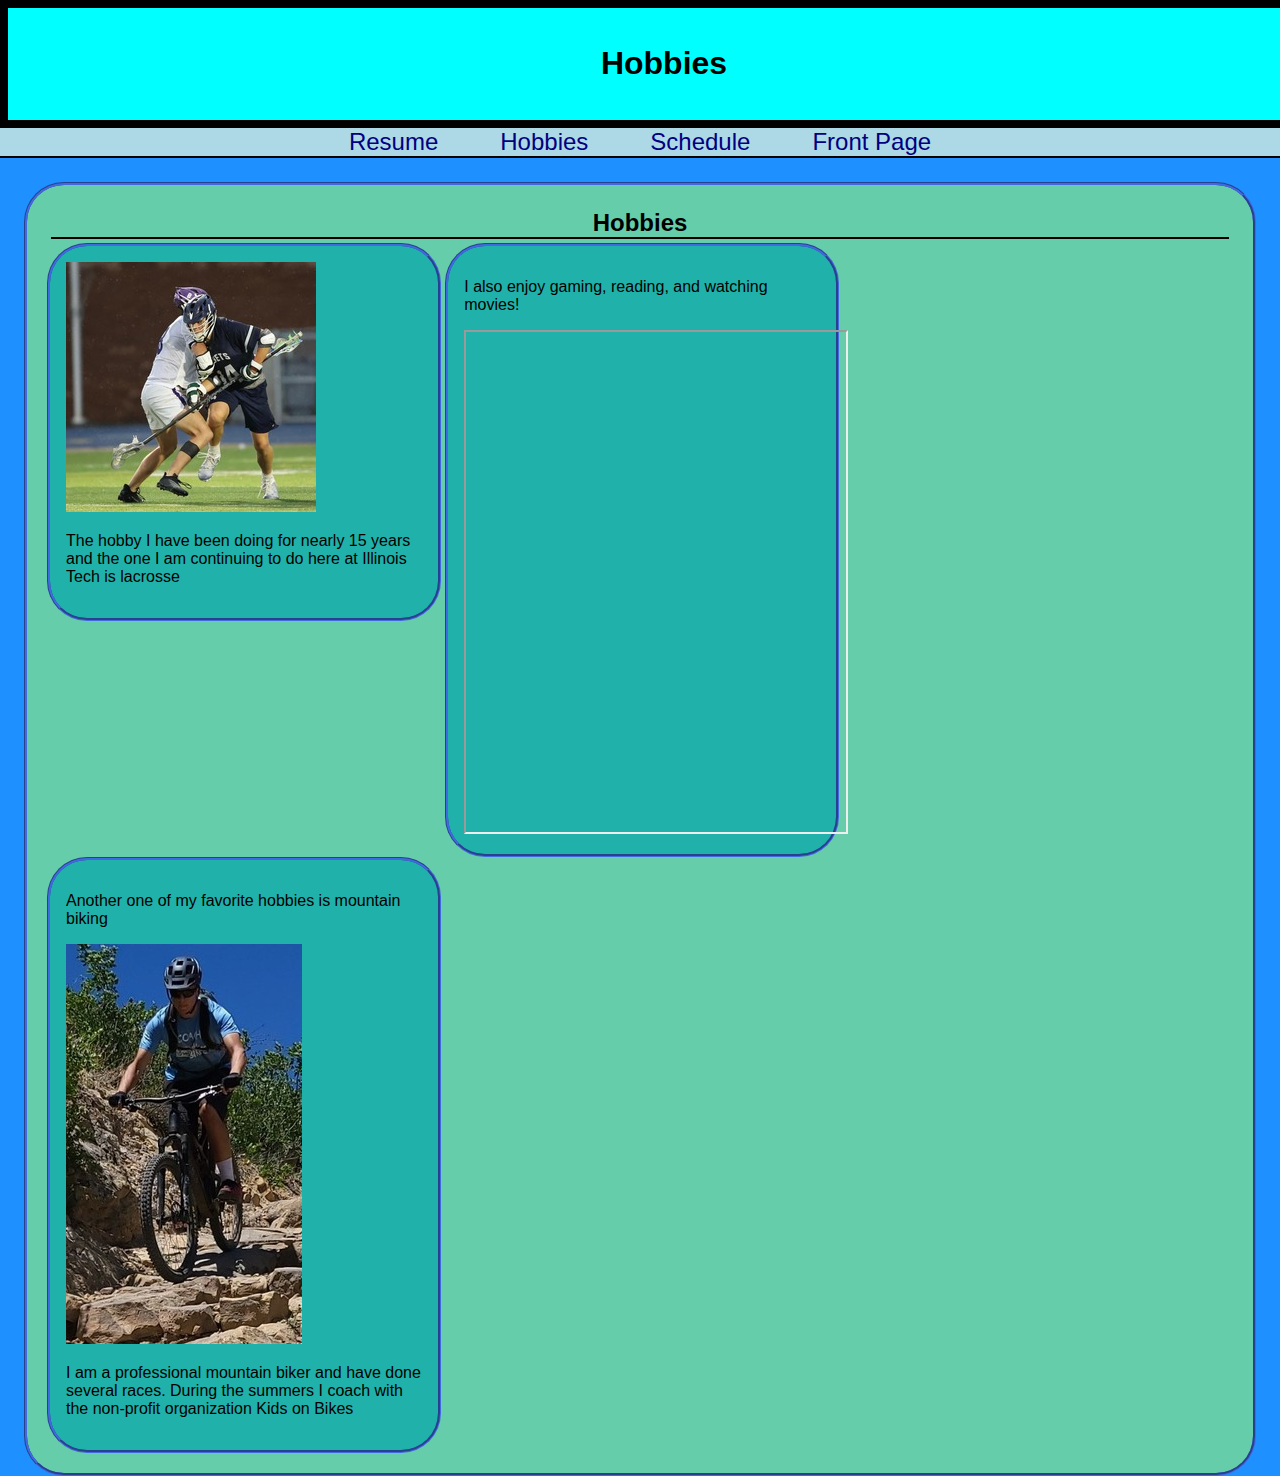
==== hobbies.html @ 19525022 "Copy and Pasted Project 2" ====
<!DOCTYPE html>
<html lang="en">
  <head>
    <meta charset="UTF-8">
    <title>ITMD 361 - Web Development</title>
    <link rel="stylesheet" type="text/css" href="css/normalize.css">
    <link rel="stylesheet" href="css/style.css">
  </head>
  <body>
    <header>
      <div class="header-border">
        <h1>Hobbies</h1>
      </div>
        <nav class="main-navbar">
          <div class="navbar-container">
            <ul>
              <li><a href="resume.html">Resume</a></li>
              <li><a href="hobbies.html">Hobbies</a></li>
              <li><a href="schedule.html">Schedule</a></li>
              <li><a href="index.html">Front Page</a></li>
            </ul> 
          </div>
        </nav>
    </header>
    <div id="hobbies-wrapper">
      <h2>Hobbies</h2>
      <div id="hobbies-lacrosse">
        <img src="images/lacrossepic.jpg" alt="lacrosse picture">
        <p>The hobby I have been doing for nearly 15 years and the one I am continuing to do here at Illinois Tech is lacrosse</p>
      </div>
      <div id="hobbies-gaming">
        <p>I also enjoy gaming, reading, and watching movies!</p>
        <iframe width="380" height="500" src="https://www.youtube.com/embed/Mynx_hExwJw" title="Top 15 Plays of the Year | 2019 Big Ten Men's Lacrosse" allow="accelerometer; autoplay; clipboard-write; encrypted-media; gyroscope; picture-in-picture; web-share" allowfullscreen></iframe>
      </div>
      <div id="hobbies-biking">
        <p>Another one of my favorite hobbies is mountain biking</p>
        <img src="images/bikingpic.jpg" alt="biking picture">
        <p>I am a professional mountain biker and have done several races. During the summers I coach with the non-profit organization Kids on Bikes</p>
      </div>
    </div>
  </body>
---- css/style.css ----
/*Class to allign*/
.align-center{
  margin: 1rem;
  padding: 1rem 1rem;
  text-align: center;
} 

/*header for all pages css*/
body {
  background-color: dodgerblue;
}
.header-border{
  width:100%;
  border: 0.5em black;
  border-style: solid;
  margin: 0 0;
  padding: 1em;
  background: aqua;
  position: relative;
}

.header-border h1{
  overflow: hidden;
  font-family: 'Gill Sans', 'Gill Sans MT', Calibri, 'Trebuchet MS', sans-serif;
  font: bold;
  text-align: center;
}

/*Universal img animation*/
img {
  -webkit-animation-duration: 1s;
  animation-duration: 1s;
  -webkit-animation-fill-mode: both;
  animation-fill-mode: both;
  -webkit-animation-timing-function: ease-in-out;
  animation-timing-function: ease-in-out;
  animation-iteration-count: infinite;
  -webkit-animation-iteration-count: infinite;
}
img:hover{
  animation-name: img-bounce;
}

@keyframes img-bounce{
  0%, 100%, 20%, 50%, 80% {
		-webkit-transform: translateY(0);
		-ms-transform:     translateY(0);
		transform:         translateY(0)
	}
	40% {
		-webkit-transform: translateY(-30px);
		-ms-transform:     translateY(-30px);
		transform:         translateY(-30px)
	}
	60% {
		-webkit-transform: translateY(-15px);
		-ms-transform:     translateY(-15px);
		transform:         translateY(-15px)
	}
}
/*navbar css*/
.main-navbar{
  background-color: lightblue;
  overflow: hidden;
}

.navbar-container{
  float: left;
  width: 100%;
  border-bottom: 2px solid black;
}

.main-navbar ul {
  list-style-type: none;
  margin: 0;
  padding: 0;
  position: relative;
  left: 50%;
  float: left;
}

.main-navbar ul li{
  float: left;
  position: relative;
  right: 50%;
}

.main-navbar ul li a{
  font-family: Arial, Helvetica, sans-serif;
  font-size: 1.5em;
  color: navy;
  margin: 0 -.25rem;
  padding: 1.25rem 2.188rem;
  transition: color .3s ease-in-out, box-shadow .3s ease-in-out;
  text-decoration: none;
}

.main-navbar ul li a:hover{
  text-decoration: none;
  box-shadow: inset 10.938rem 0 0 0 deepskyblue;
  color: white;
}

/*Css index page*/
@import url('https://fonts.googleapis.com/css2?family=Luckiest+Guy&display=swap');
#index-title h2{
  margin-top: 5em;
  font-family: "Luckiest Guy", cursive;
  text-align: center;
}

#index-title h2 span{
  position: relative;
  top: 20px;
  font-size: 80px;
  color: white;
  text-shadow: 0 1px 0 grey, 0 2px 0 grey, 0 3px 0 grey, 
  0 4px 0 grey, 0 5px 0 grey, 0 6px 0 transparent, 0 7px 0 transparent, 
  0 8px 0 transparent, 0 9px 0 transparent, 0 10px 10px rgb(0, 0, 0, 0.4);
  animation: bounce 0.3s infinite alternate;
}

@keyframes bounce{
  100% {
    top: -20px;
    text-shadow: 0 1px 0 grey, 0 2px 0 grey, 0 3px 0 grey, 
  0 4px 0 grey, 0 5px 0 grey, 0 6px 0 grey, 0 7px 0 grey, 
  0 8px 0 grey, 0 9px 0 grey, 0 50px 25px rgb(0, 0, 0, 0.2);
  }
}
#index-title h2 span:nth-child(2){
  animation-delay: 0.1s;
}
#index-title h2 span:nth-child(3){
  animation-delay: 0.2s;
}
#index-title h2 span:nth-child(4){
  animation-delay: 0.3s;
}
#index-title h2 span:nth-child(5){
  animation-delay: 0.4s;
}
#index-title h2 span:nth-child(6){
  animation-delay: 0.5s;
} 
#index-title h2 span:nth-child(7){
  animation-delay: 0.6s;
}
#index-title h2 span:nth-child(8){
  animation-delay: 0.7s;
}

/*CSS resume page - fixed*/
#resume-border{
  background-color: lightgray;
  border: 0.25em black;
  border-style: dashed;
  padding: 1em;
  width: 1320px;
  margin: auto;
}

#resume-header{
  display: inline-block;
  margin: 1rem;
  padding: 1rem 1rem;
  position: relative;
  vertical-align: top;
}

#education{
  display: inline-block;
  position: relative;
  padding: 1rem 1rem;
  width: 25%;
  text-align: left;
  vertical-align: top;
}

#education h2{
  font-weight: bold;
  font-size: 1.4em;
  border-bottom: .2rem solid black;
}

#education h3{
  font-weight: bold;
  font-size: 1.2em;
}

#technical{
  display: inline-block;
  position: relative;
  padding: 1rem 1rem;
  width: 25%;
  text-align: left;
  vertical-align: top;
}

#technical h2{
  font-weight: bold;
  font-size: 1.4em;
  border-bottom: 0.2rem solid black;
}

#technical ul{
  -webkit-column-count: 3;
  -moz-column-count: 3;
  column-count: 3;
  -webkit-column-gap: 1.25rem;
  -moz-column-gap: 1.25rem;
  column-gap: 1.25rem
}

#work-experience{
  display: inline-block;
  position: relative;
  padding: 1rem 1rem;
  width: 25%;
  text-align: left;
  vertical-align: top;
}

#work-experience h2{
  font-weight: bold;
  font-size: 1.4em;
  border-bottom: 0.2rem solid black;
}

#work-experience h3{
  font-weight: bold;
  font-size: 1.2em;
}

/*CSS schedule page*/
#schedule-header-background{
  border: solid 0.5rem maroon;
  margin: 0.1em;
  transition: clip-path 0.6s linear;
  clip-path: polygon(
    calc(0% + 5px) calc(0% + 5px), 
    calc(100% - 5px) calc(0% + 5px), 
    calc(100% - 5px) calc(100% - 5px), 
    calc(0% + 5px) calc(100% - 5px)
  );
}

#schedule-header-background:hover {
  clip-path: polygon(0 0, 100% 0, 100% 100%, 0 100%);
}

#schedule-header{
  display: inline-block;
  vertical-align: top;
  position: relative;
  padding: 1rem 1rem;
}
#schedule-header h2{
  font-weight: bold;
  font-family: 'Times New Roman', Times, serif;
  font-size: 2em;
}

#table-format-fall{
  display: inline-block;
  position: relative;
  padding: 2em 2em;
  vertical-align: top;
}
#table-format-fall h3{
  text-align: center;
  padding: 1rem 1rem;
  background-color: blueviolet;
}

#table-format-fall td{
  font-size: 1em;
  padding: 0.25rem;
  border: 0.1rem solid black;
  font-family: 'Times New Roman', Times, serif;
  font-weight: bold;
}

#table-format-spring{
  display: inline-block;
  position: relative;
  padding: 2em 2em;
  vertical-align: top;
}
#table-format-spring h3{
  text-align: center;
  padding: 1rem 1rem;
  background-color: blueviolet;
}

#table-format-spring td{
  font-size: 1em;
  padding: 0.25rem;
  border: 0.1rem solid black;
  font-family: 'Times New Roman', Times, serif;
  font-weight: bold;
}

.rainbow-color{
  background-image: linear-gradient(to left, violet, indigo, blue,
   green, yellow, orange, red);
  border: 0.1rem solid black;
}

.light-purple{
  background-color:plum
}
.purple{
  background-color:purple
}

/*CSS for Hobbies*/
#hobbies-wrapper{
  margin: 1.5em 1.5em;
  padding: 1.25em 1.25em;
  background-color: mediumaquamarine;
  border-radius: 2.5rem;
  border-style: groove;
  border-color:royalblue;
  position: absolute;
  display: inline-block;
}

#hobbies-wrapper h2{
  text-align: center;
  border-bottom: 0.15rem solid black;
  margin: 0.25rem;
  font-weight: bold;
  font-family: 'Franklin Gothic Medium', 'Arial Narrow', Arial, sans-serif;
}

#hobbies-wrapper p{
  font-family: 'Franklin Gothic Medium', 'Arial Narrow', Arial, sans-serif;
}

#hobbies-lacrosse{
  margin: none;
  width: 30%;
  padding: 1rem 1rem;
  background-color:lightseagreen;
  border-radius: 2.5rem;
  border-style: groove;
  border-color: royalblue;
  position: relative;
  display: inline-block;
  vertical-align: top;
}

#hobbies-biking{
  width: 30%;
  padding: 1rem 1rem;
  background-color: lightseagreen;
  border-radius: 2.5rem;
  border-style: groove;
  border-color: royalblue;
  display: inline-block;
  vertical-align: top;
}

#hobbies-gaming{
  margin: none;
  width: 30%;
  position: relative;
  padding: 1rem 1rem;
  background-color: lightseagreen;
  border-radius: 2.5rem;
  border-style: groove;
  border-color: royalblue;
  display: inline-block;
  vertical-align: middle;
}
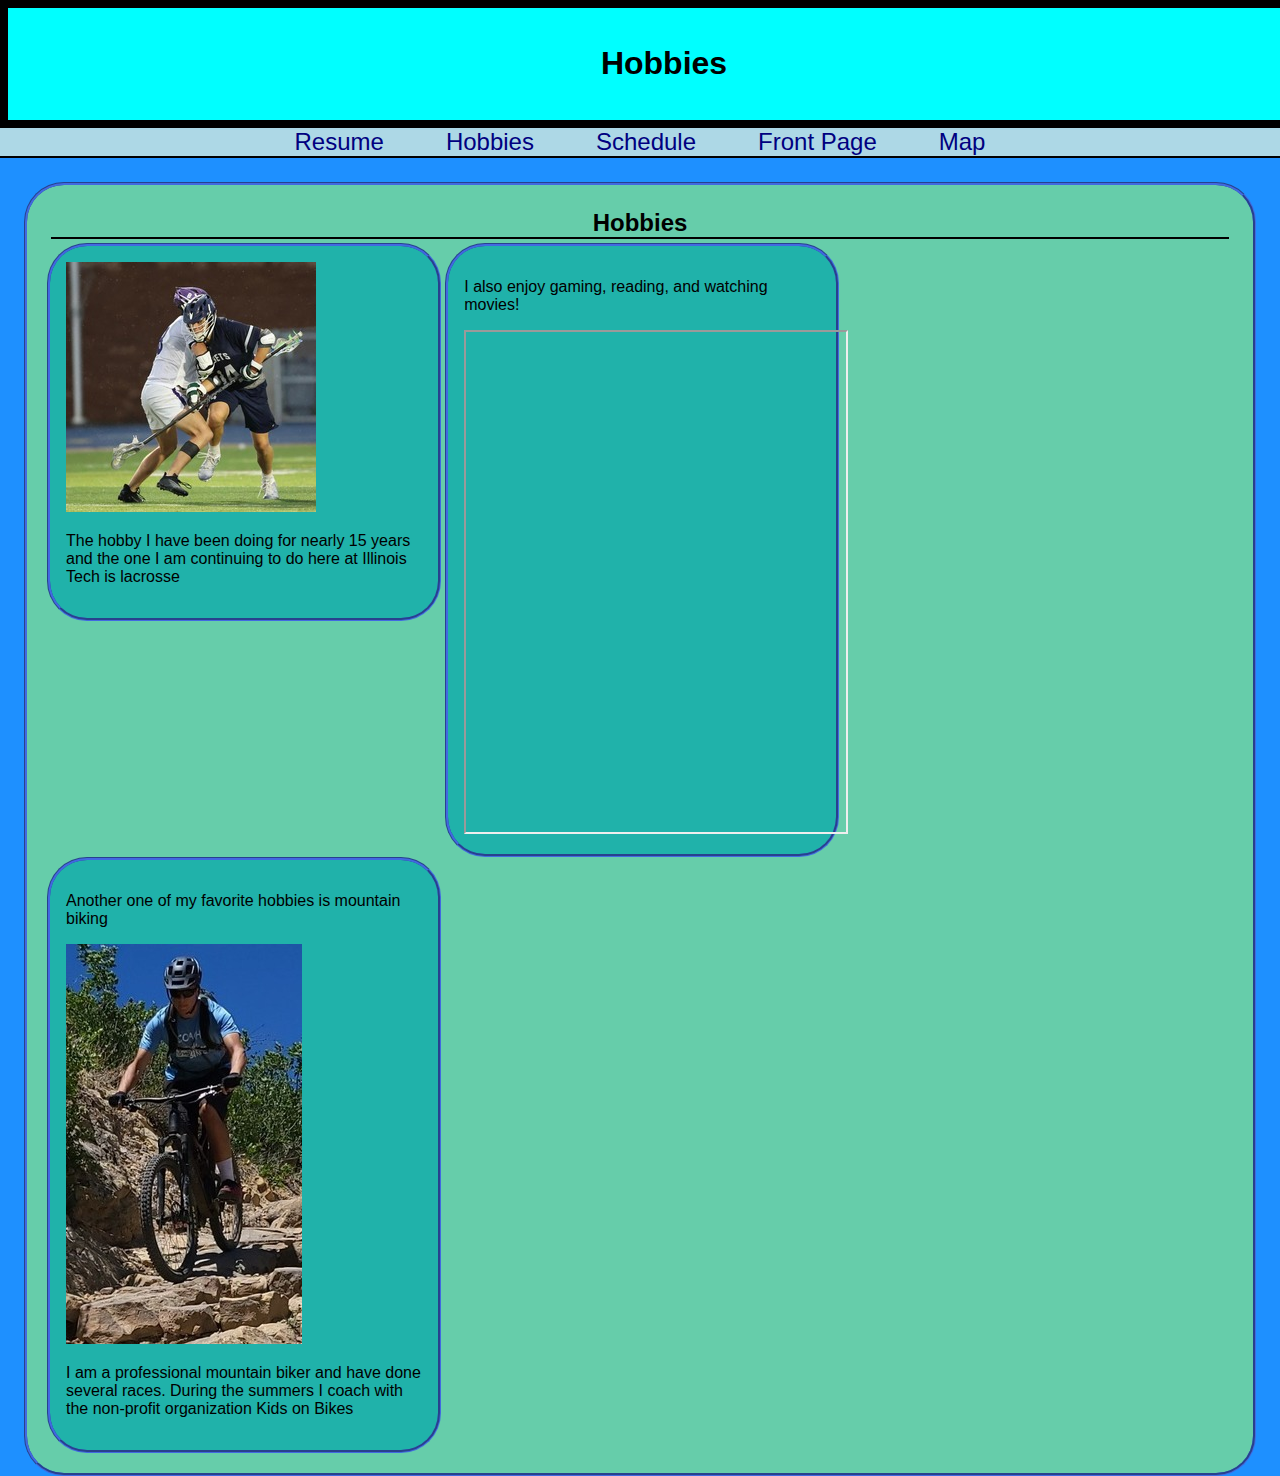
==== commit 3fb8c754: "Added Map page + Links to each other page" ====
--- a/hobbies.html
+++ b/hobbies.html
@@ -18,6 +18,7 @@
               <li><a href="hobbies.html">Hobbies</a></li>
               <li><a href="schedule.html">Schedule</a></li>
               <li><a href="index.html">Front Page</a></li>
+              <li><a href="map.html">Map</a></li>
             </ul> 
           </div>
         </nav>
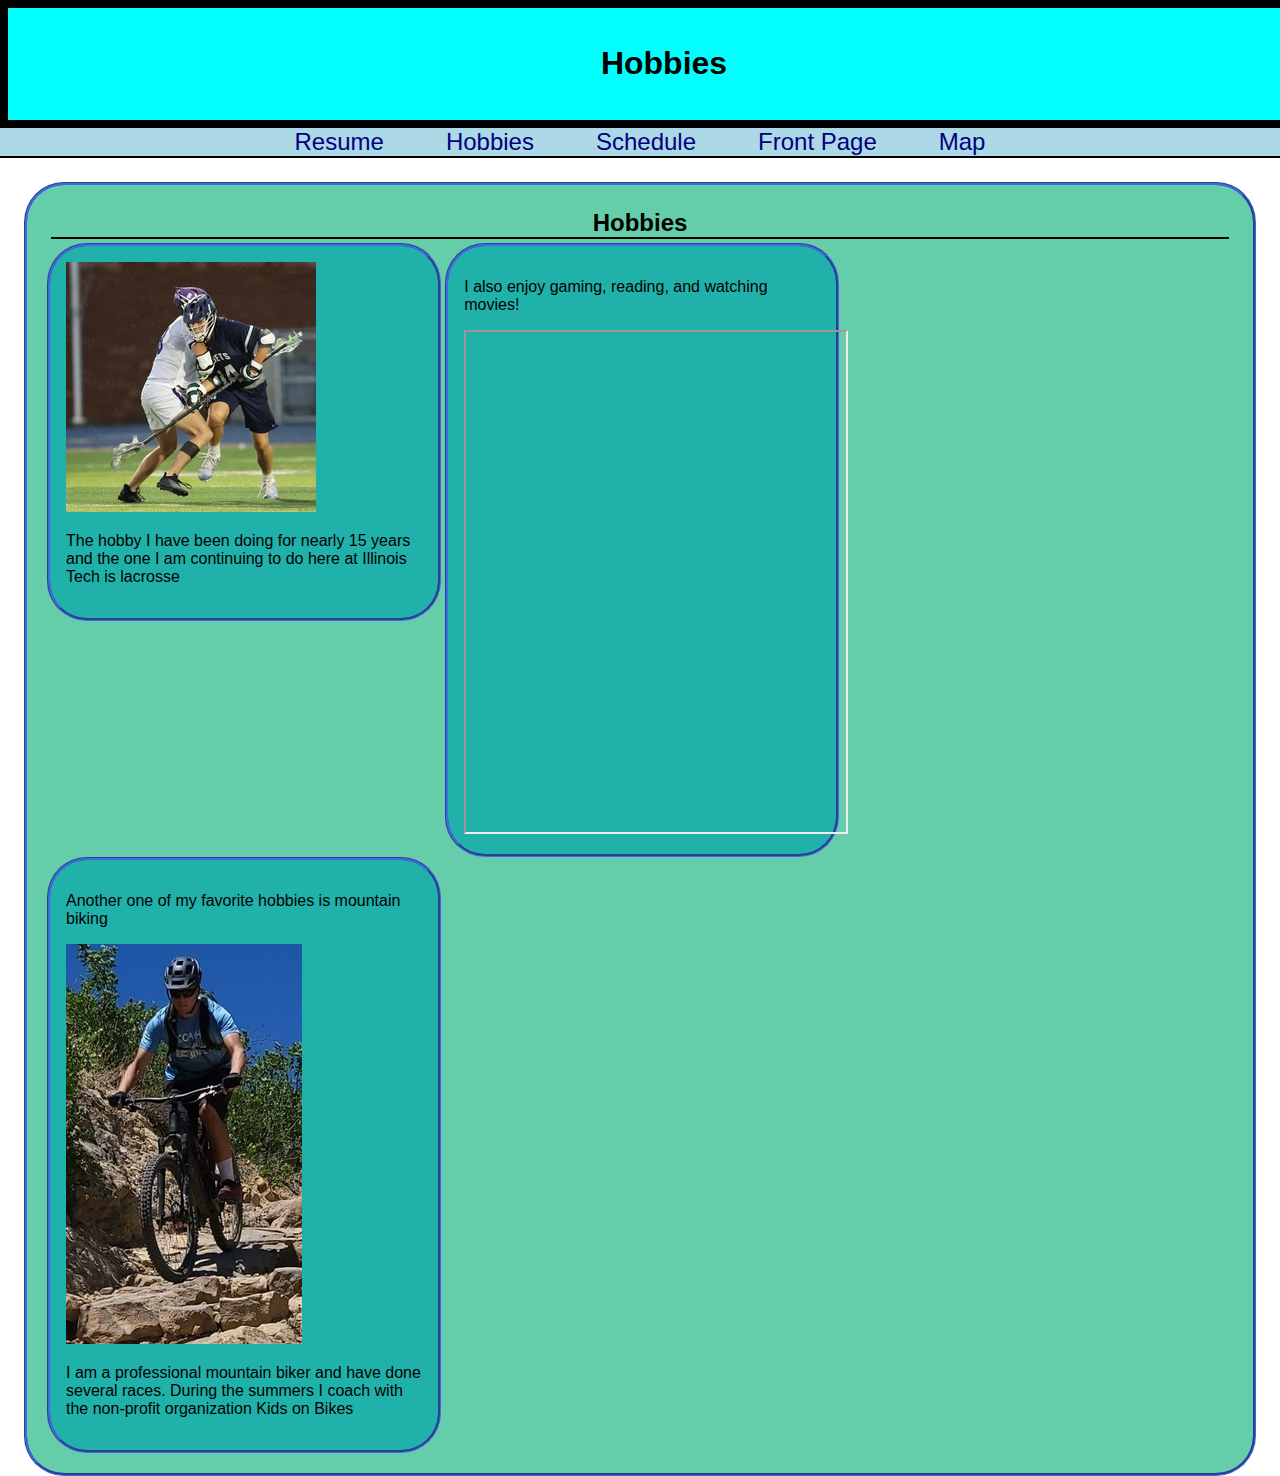
==== commit 3e394622: "Gave background color own ID in CS and re-added cs to TEST page" ====
--- a/hobbies.html
+++ b/hobbies.html
@@ -5,8 +5,9 @@
     <title>ITMD 361 - Web Development</title>
     <link rel="stylesheet" type="text/css" href="css/normalize.css">
     <link rel="stylesheet" href="css/style.css">
+    <script type="module" src-="java/script.js"></script>
   </head>
-  <body>
+  <body id="blue">
     <header>
       <div class="header-border">
         <h1>Hobbies</h1>
--- a/css/style.css
+++ b/css/style.css
@@ -6,7 +6,7 @@
 } 
 
 /*header for all pages css*/
-body {
+.blue {
   background-color: dodgerblue;
 }
 .header-border{
@@ -374,3 +374,9 @@
   display: inline-block;
   vertical-align: middle;
 }
+
+/*CSS for Map*/
+#map {
+  height: 100%;
+  width: 100%;
+}
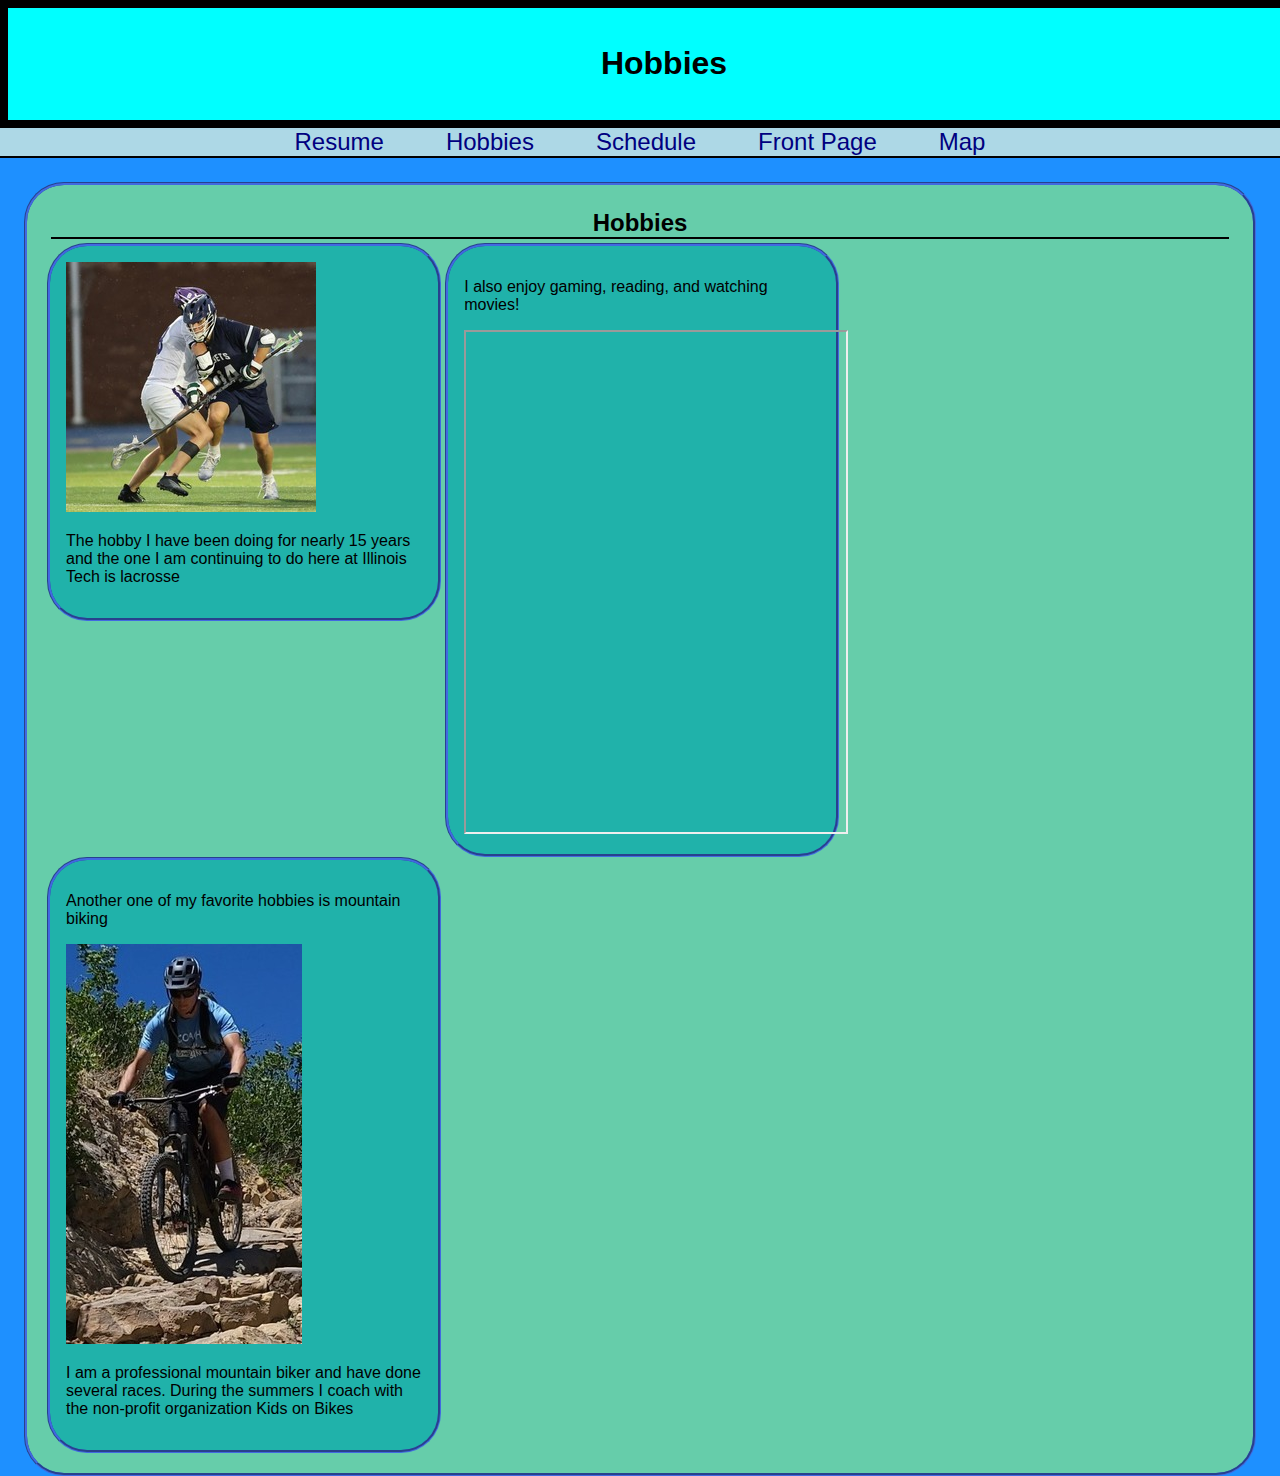
==== commit 631a0a23: "reroll backwards" ====
--- a/hobbies.html
+++ b/hobbies.html
@@ -7,7 +7,7 @@
     <link rel="stylesheet" href="css/style.css">
     <script type="module" src-="java/script.js"></script>
   </head>
-  <body id="blue">
+  <body>
     <header>
       <div class="header-border">
         <h1>Hobbies</h1>
--- a/css/style.css
+++ b/css/style.css
@@ -6,7 +6,7 @@
 } 
 
 /*header for all pages css*/
-.blue {
+body {
   background-color: dodgerblue;
 }
 .header-border{
@@ -378,5 +378,4 @@
 /*CSS for Map*/
 #map {
   height: 100%;
-  width: 100%;
-}
+}
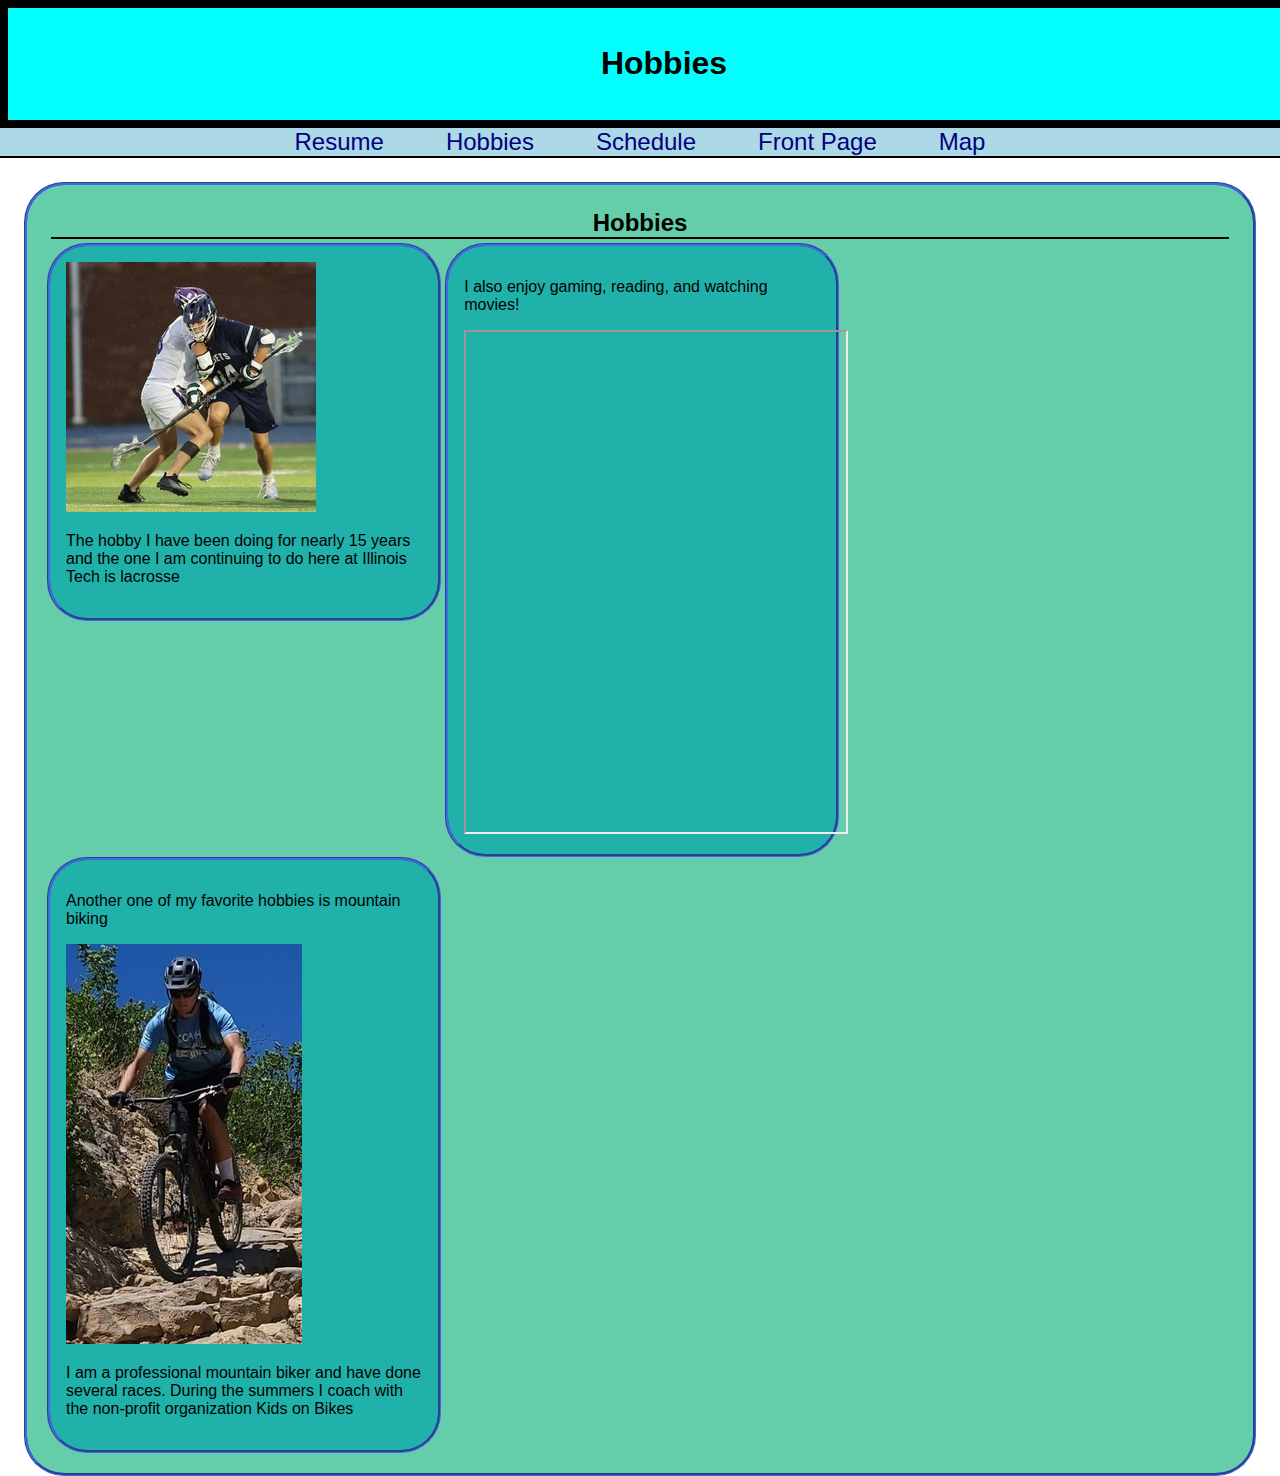
==== commit 63097899: "Fixed syntax error in link" ====
--- a/hobbies.html
+++ b/hobbies.html
@@ -5,7 +5,7 @@
     <title>ITMD 361 - Web Development</title>
     <link rel="stylesheet" type="text/css" href="css/normalize.css">
     <link rel="stylesheet" href="css/style.css">
-    <script type="module" src-="java/script.js"></script>
+    <script src="js/script.js"></script>
   </head>
   <body>
     <header>
--- a/css/style.css
+++ b/css/style.css
@@ -6,9 +6,11 @@
 } 
 
 /*header for all pages css*/
+/*
 body {
   background-color: dodgerblue;
 }
+*/
 .header-border{
   width:100%;
   border: 0.5em black;
@@ -377,5 +379,6 @@
 
 /*CSS for Map*/
 #map {
-  height: 100%;
-}
+  height: 400px;
+  width: 500px;
+}
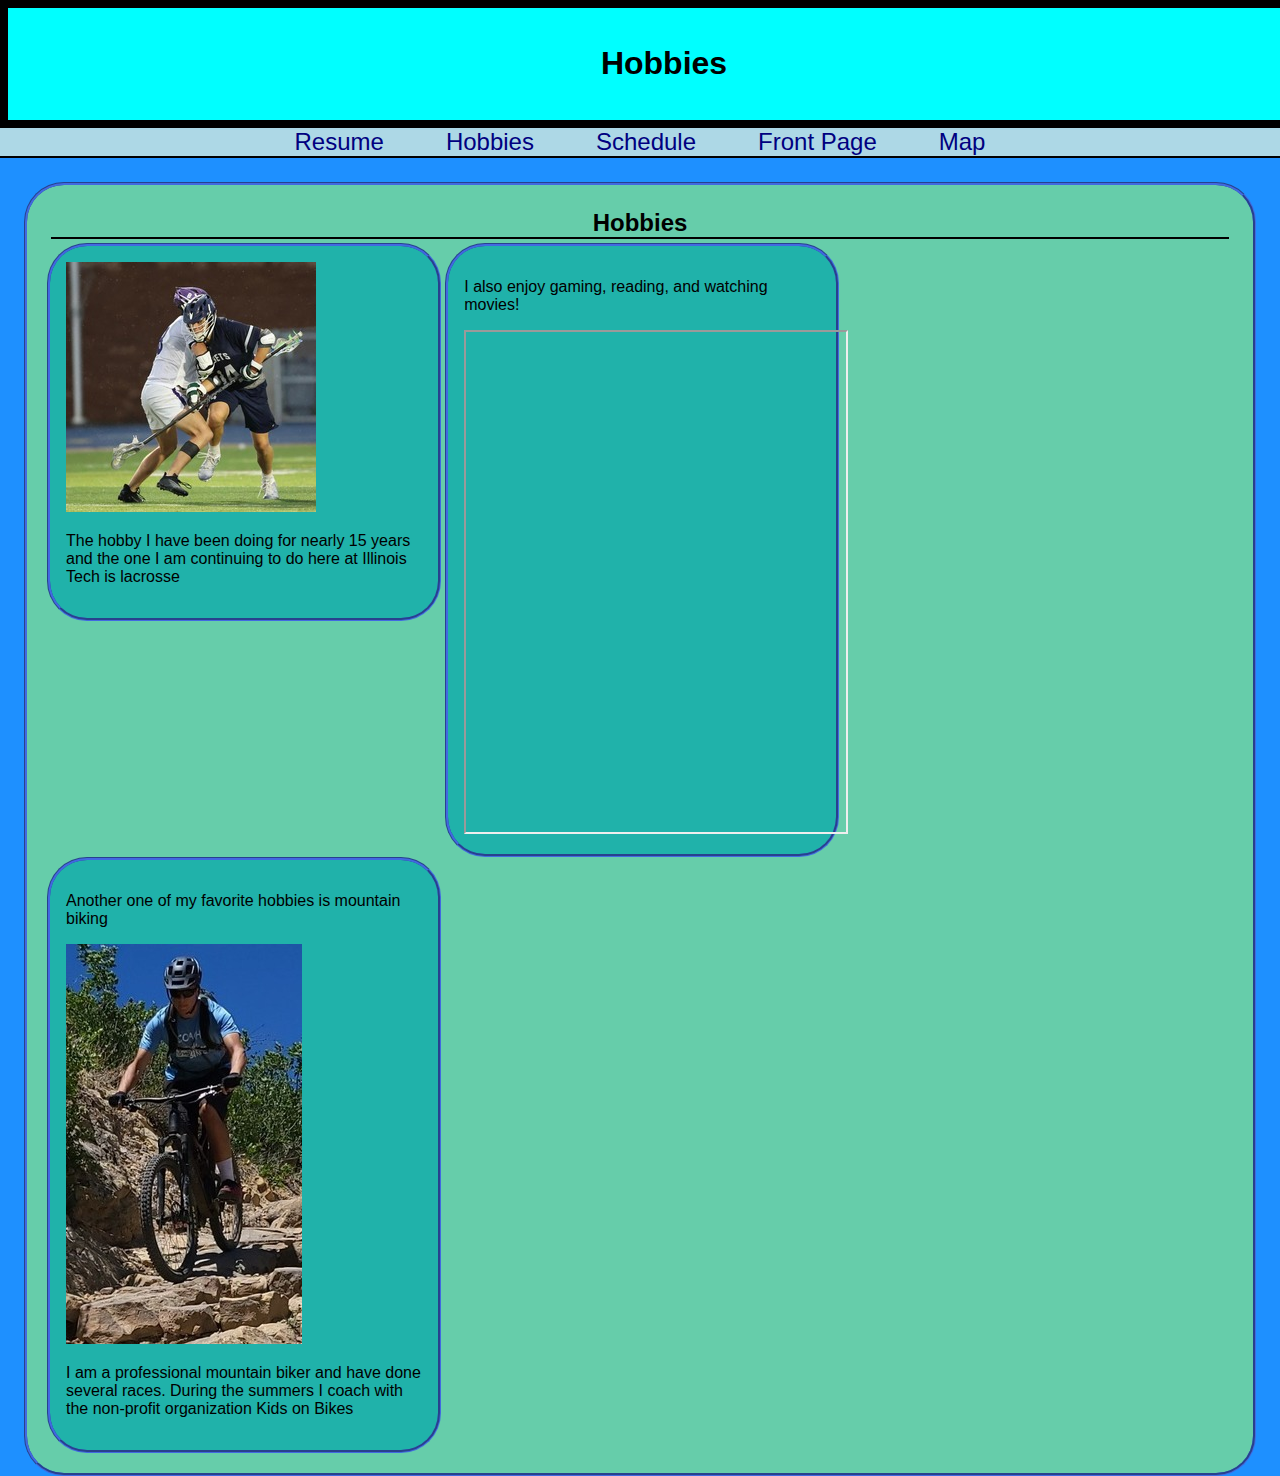
==== commit 70f94ba8: "Added images and slideshow JS" ====
--- a/hobbies.html
+++ b/hobbies.html
@@ -5,6 +5,7 @@
     <title>ITMD 361 - Web Development</title>
     <link rel="stylesheet" type="text/css" href="css/normalize.css">
     <link rel="stylesheet" href="css/style.css">
+    <script src="js/slideshow.js"></script>
     <script src="js/script.js"></script>
   </head>
   <body>
--- a/css/style.css
+++ b/css/style.css
@@ -6,11 +6,11 @@
 } 
 
 /*header for all pages css*/
-/*
+
 body {
   background-color: dodgerblue;
 }
-*/
+
 .header-border{
   width:100%;
   border: 0.5em black;
@@ -378,7 +378,24 @@
 }
 
 /*CSS for Map*/
+#map-wrapper {
+  width: 1000px;
+  height: 750px;
+  margin: 0 auto;
+  overflow: hidden;
+}
+#map-background {
+  width: 800px;
+  height: 600px;
+  margin: 30px auto;
+}
 #map {
+  height: 750px;
+  width: 100%;
+}
+
+/*slideshow css*/
+#slideImage{
+  width: 400px;
   height: 400px;
-  width: 500px;
-}
+}
